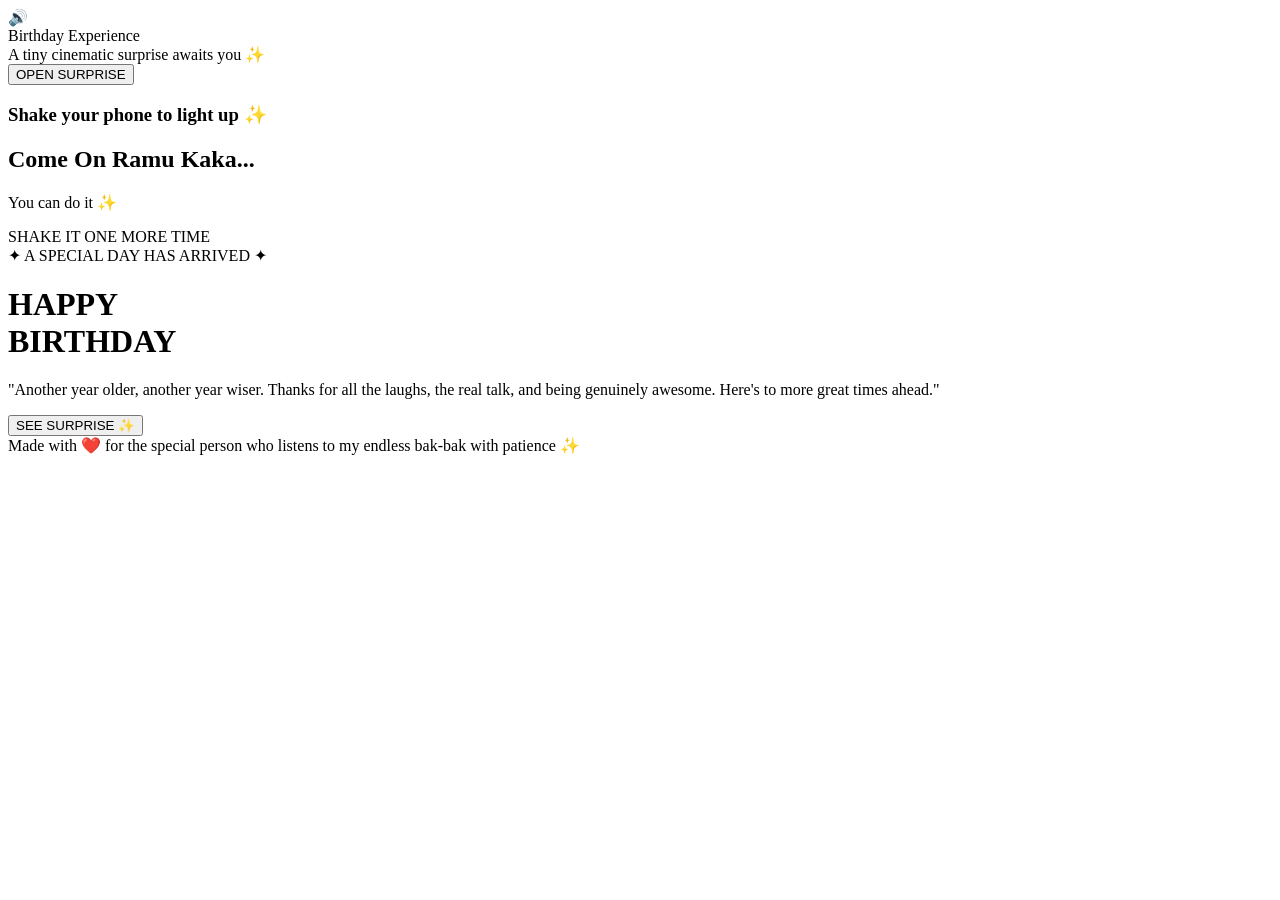
==== birthday.html @ 1e280998 "Add files via upload" ====
<!DOCTYPE html>
<html lang="en">
<head>
    <meta charset="UTF-8">
    <meta name="viewport" content="width=device-width, initial-scale=1.0, maximum-scale=1.0, user-scalable=no">
    <title>Cinematic Birthday Experience ✨</title>

    <link rel="preconnect" href="https://fonts.googleapis.com">
    <link rel="preconnect" href="https://fonts.gstatic.com" crossorigin>
    <link href="https://fonts.googleapis.com/css2?family=Cinzel:wght@700;900&family=Poppins:wght@300;400;600;800&display=swap" rel="stylesheet">
    
    <!-- External CSS -->
    <link rel="stylesheet" href="css/birthday.css">

    <!-- GSAP for Animations -->
    <script src="https://cdnjs.cloudflare.com/ajax/libs/gsap/3.12.5/gsap.min.js"></script>
</head>
<body style="user-select: none; -webkit-user-select: none; -webkit-touch-callout: none;">

<!-- HAPPY BIRTHDAY MUSIC -->
<audio id="bg-music" loop>
    <source src="assets/birthday.mp3" type="audio/mpeg">
</audio>

<div id="music-toggle" onclick="toggleMusic()">
    <span id="music-icon">🔊</span>
</div>

<div id="intro-overlay">
    <div class="intro-glow"></div>
    <div class="intro-card">
        <div class="intro-title">Birthday Experience</div>
        <div class="intro-sub">A tiny cinematic surprise awaits you ✨</div>
        <button class="start-btn" onclick="startApp()">OPEN SURPRISE</button>
    </div>
</div>

<div id="main-container">
    <div class="cake-stage" id="cake-group">
        <div class="candles-container">
            <div class="candle c1"><div class="flame"></div></div>
            <div class="candle c2"><div class="flame"></div></div>
            <div class="candle c3"><div class="flame"></div></div>
        </div>
        <div class="layer layer-top"><div class="frosting-top"></div><div class="dollop" style="left:45%;"></div></div>
        <div class="layer layer-mid"><div class="frosting-top"></div><div class="dollop" style="left:10%;"></div><div class="dollop" style="right:10%;"></div></div>
        <div class="layer layer-bottom"><div class="frosting-top"></div></div>
        <div class="plate"></div>
    </div>

    <div id="instruction-prompt">
        <h3 id="hint-text">Shake your phone to light up ✨</h3>
        <div id="shake-meter-box"><div id="shake-progress"></div></div>
    </div>

    <div id="final-prompt">
        <div class="prompt-card">
            <div class="prompt-glow"></div>
            <h2>Come On Ramu Kaka...</h2>
            <p>You can do it ✨</p>
            <div class="final-line">SHAKE IT ONE MORE TIME</div>
        </div>
    </div>

    <div id="birthday-reveal">
        <div class="glow-orb orb1"></div>
        <div class="glow-orb orb2"></div>
        <div class="birthday-content">
            <div class="birthday-sub">✦ A SPECIAL DAY HAS ARRIVED ✦</div>
            <h1>HAPPY<br>BIRTHDAY</h1>
            <div class="birthday-line"></div>
            <p class="birthday-message">"Another year older, another year wiser. Thanks for all the laughs, the real talk, and being genuinely awesome. Here's to more great times ahead."</p>
            
            <button class="go-surprise-btn" onclick="goStory()">SEE SURPRISE ✨</button>
            
            <div class="birthday-footer">Made with ❤️ for the special person who listens to my endless bak-bak with patience ✨</div>
        </div>
    </div>
</div>

<canvas id="canvas"></canvas>

<!-- External JS -->
<script src="js/birthday.js"></script>

</body>
</html>
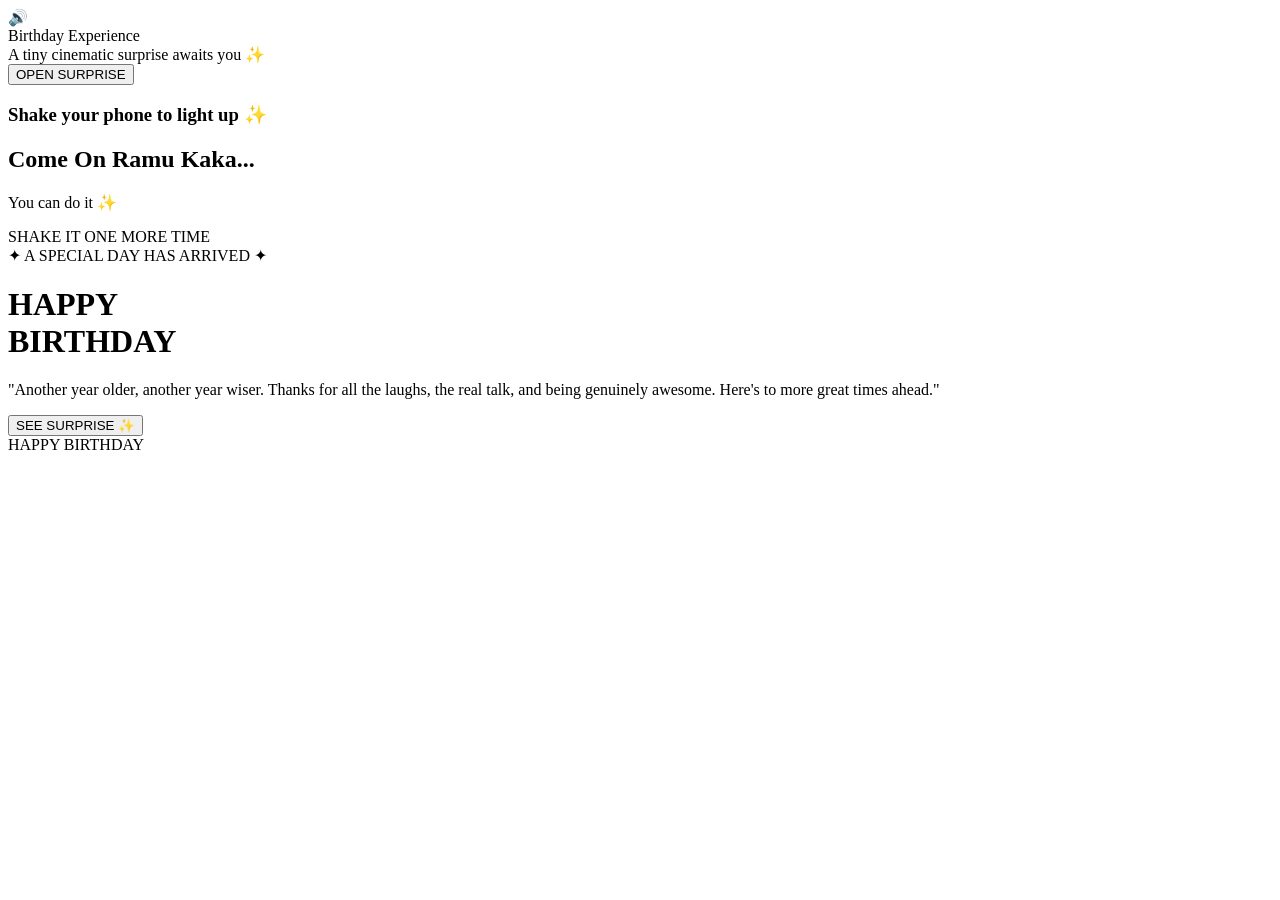
==== commit 97dba3a3: "Add files via upload" ====
--- a/birthday.html
+++ b/birthday.html
@@ -73,7 +73,7 @@
             
             <button class="go-surprise-btn" onclick="goStory()">SEE SURPRISE ✨</button>
             
-            <div class="birthday-footer">Made with ❤️ for the special person who listens to my endless bak-bak with patience ✨</div>
+            <div class="birthday-footer">HAPPY BIRTHDAY</div>
         </div>
     </div>
 </div>
